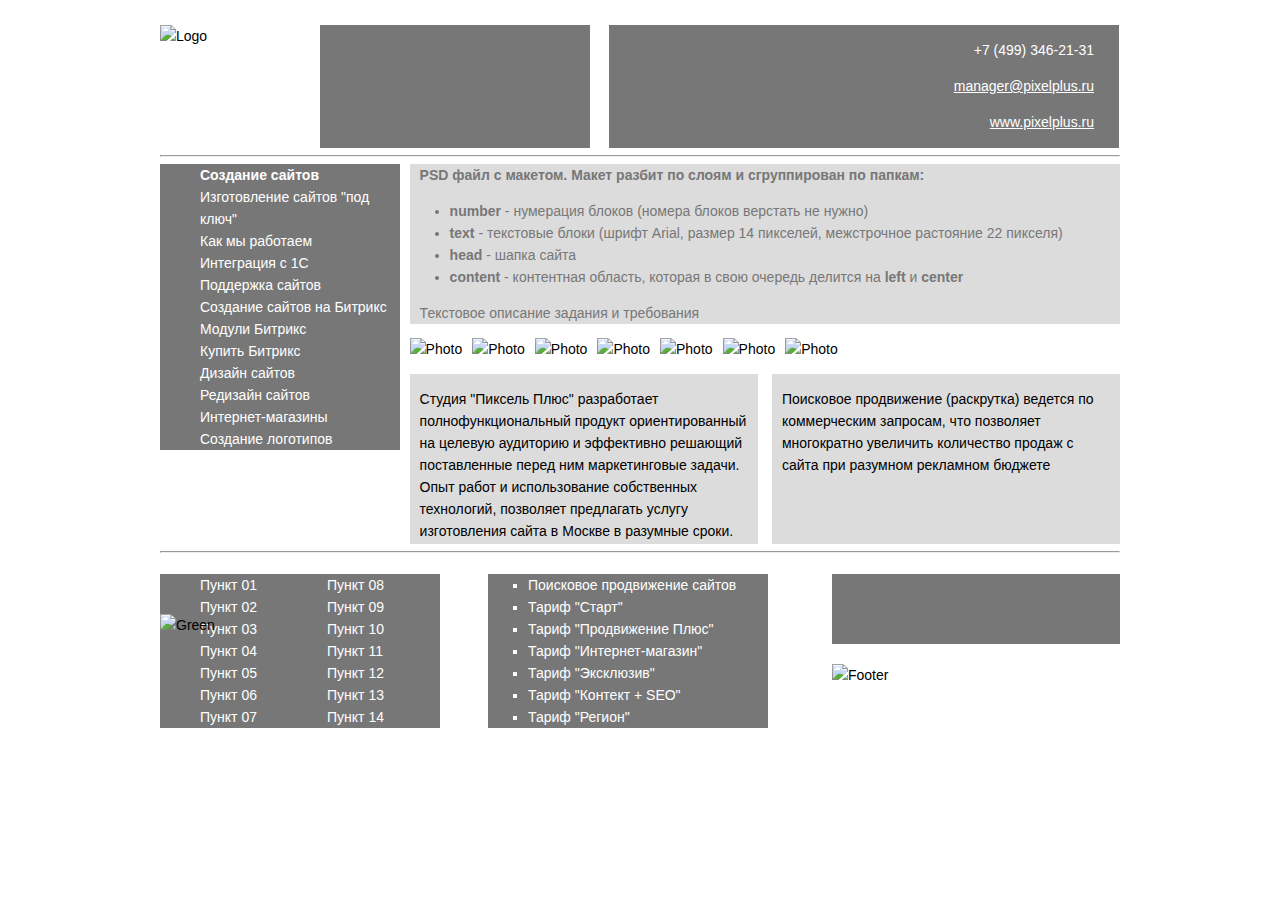
==== index.html @ f556da53 "docs" ====
<!DOCTYPE html>

<head>
	<meta charset="utf-8"/>
	<link rel="stylesheet" href="css/test1.css">
	<title>
		Main page
	</title>
</head>
<body>
	<div id="header">
		<img id="one" alt="Logo" title="Logo" src="static/img/1.png">
		<div id="two">
		</div>
		<div id="three">
			<p>
				+7 (499) 346-21-31
			</p>
			<p>
				<a href="mailto:manager@pixelplus.ru">manager@pixelplus.ru</a>
			</p>
			<p>
				<a href="pixelplus.ru">www.pixelplus.ru</a>
			</p>
		</div> <!-- end three-->
		<div style="clear: both"></div>
	</div> <!-- end header-->
	<hr>
	<div id="content" class="height">
		<div id="content_left" class="height">
			<ul id="four" class="tall">
				<li id="list"><span>Создание сайтов</span></li>
				<li id="list"><a href="#">Изготовление сайтов "под ключ"</a></li>
				<li id="list"><a href="#">Как мы работаем</a></li>
				<li id="list"><a href="#">Интеграция с 1C</a></li>
				<li id="list"><a href="#">Поддержка сайтов</a></li>
				<li id="list"><a href="#">Создание сайтов на Битрикс</a></li>
				<li id="list"><a href="#">Модули Битрикс</a></li>
				<li id="list"><a href="#">Купить Битрикс</a></li>
				<li id="list"><a href="#">Дизайн сайтов</a></li>
				<li id="list"><a href="#">Редизайн сайтов</a></li>
				<li id="list"><a href="#">Интернет-магазины</a></li>
				<li id="list"><a href="#">Создание логотипов</a></li>
			</ul> <!-- end four-->
			<img id="seven" alt="Green" title="Green" src="static/img/7.png">	
		</div> <!--end content_left-->
		<div id="content_center" class="height">
			<div id="five">
				<span id="start">PSD файл с макетом. Макет разбит по слоям и сгруппирован по папкам:</span>
				<ul>
					<li><span>number</span> - нумерация блоков (номера блоков верстать не нужно)</li>
					<li><span>text</span> - текстовые блоки (шрифт Arial, размер 14 пикселей, межстрочное растояние 22 пикселя)</li>
					<li><span>head</span> - шапка сайта</li>
					<li><span>content</span> - контентная область, которая в свою очередь делится на <span>left</span> и <span>center</span></li>
				</ul>
				<p>Текстовое описание задания и требования</p>
			</div> <!--end five-->
			<ul id="images">
				<li id="list" class="six"><img id="six" alt="Photo" title="Photo" src="static/img/6.png"></li>
				<li id="list" class="six"><img id="six" alt="Photo" title="Photo" src="static/img/6.png"></li>
				<li id="list" class="six"><img id="six" alt="Photo" title="Photo" src="static/img/6.png"></li>
				<li id="list" class="six"><img id="six" alt="Photo" title="Photo" src="static/img/6.png"></li>
				<li id="list" class="six"><img id="six" alt="Photo" title="Photo" src="static/img/6.png"></li>
				<li id="list" class="six"><img id="six" alt="Photo" title="Photo" src="static/img/6.png"></li>
				<li id="list" class="six"><img id="six" alt="Photo" title="Photo" src="static/img/6.png"></li>
			</ul> <!--end images-->
			<div id="eight">
				<p>Студия "Пиксель Плюс" разработает полнофункциональный продукт ориентированный на целевую аудиторию и эффективно решающий поставленные перед ним маркетинговые задачи. Опыт работ и использование собственных технологий, позволяет предлагать услугу изготовления сайта в Москве в разумные сроки.</p>
			</div> <!--end eight-->
			<div id="nine">
				<p>Поисковое продвижение (раскрутка) ведется по коммерческим запросам, что позволяет многократно увеличить количество продаж с сайта при разумном рекламном бюджете</p>
			</div> <!--end nine-->
		<div style="clear: both"></div>
		</div> <!--end content_center-->
	</div> <!--end content-->
	<hr>
	<div id="footer" class="footer">
		<ul id="ten" class="list_height">
			<li id="list"><a href="#">Пункт 01</a></li>
			<li id="list"><a href="#">Пункт 02</a></li>
			<li id="list"><a href="#">Пункт 03</a></li>
			<li id="list"><a href="#">Пункт 04</a></li>
			<li id="list"><a href="#">Пункт 05</a></li>
			<li id="list"><a href="#">Пункт 06</a></li>
			<li id="list"><a href="#">Пункт 07</a></li>
			<li id="list"><a href="#">Пункт 08</a></li>
			<li id="list"><a href="#">Пункт 09</a></li>
			<li id="list"><a href="#">Пункт 10</a></li>
			<li id="list"><a href="#">Пункт 11</a></li>
			<li id="list"><a href="#">Пункт 12</a></li>
			<li id="list"><a href="#">Пункт 13</a></li>
			<li id="list"><a href="#">Пункт 14</a></li>
		</ul> <!--end ten-->
		<ul id="eleven" class="list_height">
			<li><a href="#">Поисковое продвижение сайтов</a></li>
			<li><a href="#">Тариф "Старт"</a></li>
			<li><a href="#">Тариф "Продвижение Плюс"</a></li>
			<li><a href="#">Тариф "Интернет-магазин"</a></li>
			<li><a href="#">Тариф "Эксклюзив"</a></li>
			<li><a href="#">Тариф "Контект + SEO"</a></li>
			<li><a href="#">Тариф "Регион"</a></li>
		</ul> <!--end eleven-->
		<div id="twelve">
		</div>
		<img id="thirteen" alt="Footer" title="Footer" src="static/img/13.png">
		<div style="clear: both"></div>
	</div> <!--end footer-->
<script src="static/js/jquery.js"></script>
<script src="static/js/parallax-test1.js"></script>
<script src="static/js/parallax2-test1.js"></script>
<script src="static/js/parallax3-test1.js"></script>
<script src="static/js/pagespace.js"></script>
</body>
---- css/test1.css ----
body {
	height: 100%;
	background: #ffffff;
	width: 960px;
	margin: 0 auto;
	font-family:Arial;
	font-size:14px;
	line-height:22px;
	min-height:100%;
	padding-top:25px;
}

#header {
	position:relative;
	height:123px;
	width:100%;
	background: #ffffff;
	z-index:1;
}

#content {
	width:960px;
	overflow:hidden
}

#content_left {
	position:absolute;
	height:600px;
	width:240px;
	float:left;
}

#content_center {
	width:74%;
	margin-left:auto;
}

#footer {
}

#list{
    list-style-type: none;
}

span {
	font-weight:bold;
}

#one {
	height:123px;
	width:141px;
	margin-left:0px;
	margin-top:0px;
	float:left;
}

#two {
	position:absolute;
	background: #777777;
	width: 270px;
	height:123px;
	margin-left:160px;
	margin-top:0px;
	float:left;
}

#three {
	position:absolute;
	background: #777777;
	width: 510px;
	height:123px;
	margin-left:449px;
	margin-top:0px;
	float:right;
}

#three p {
	color:#ffffff;
	text-align:right;
	margin-right:25px;
}

#three a {
	color:#ffffff;
	text-align:right;
}

#three a:hover {
	color:#000000;
	text-align:right;
}

#four {
	background: #777777;
	width: 200px;
	margin-top: 0px;
}

li#list span {
	color:#ffffff;
}

#four a {
	color:#ffffff;
	text-decoration: none;
}

#four a:hover {
	color:#000000;
}

#five {
	margin-left:0px;
	margin-top:0px;
	background: #dcdcdc;	
	top: 0px;
}

#five span#start {
	margin-left:10px;
	color:#777777;
	text-align:left;
}

#five p {
	margin-left:10px;
	color:#777777;
	text-align:left;
}

#five li {
	color:#777777;
	text-align:left;
}

ul#images {
	display:table;
	width:100%;
	padding:0px;
}

.six {
	display: inline-table;
	padding: 0px 10px 0px 0px;
}

#six {
	width:131px;
	height:140px;
}

#seven {
	width: 240px;
	height: 150px;
	position: absolute;
	bottom: 0px;
}

#eight {
	background: #dcdcdc;
	width: 49%;
	float:left;
	height:170px;
}


#eight p {
	margin-left:10px;
	margin-right:10px;
}

#nine {
	background: #dcdcdc;
	float:right;
	width: 49%;
	height:170px;
}

#nine p {
	margin-left:10px;
	margin-right:10px;
}

#ten {
	background: #777777;
	width:25%;
	float:left;
	column-count:2;
}

#ten a {
	color:#ffffff;
	text-decoration: none;
}

#ten a:hover {
	color:#000000;
	text-decoration: none;
}


#eleven {
	background: #777777;
	width:25%;
	float:left;
	margin-left:5%;
}

#eleven a {
	color: #ffffff;
	text-decoration: none;
}

#eleven a:hover {
	color: #000000;
	text-decoration: none;
}

#eleven li {
	color: #ffffff;
	list-style-type:square;
}

#twelve {
	background: #777777;
	width:30%;
	height:70px;
	float:right;
	margin-left:5%;
	margin-top:14px;
}

#thirteen {
	width:30%;
	height:70px;	
	float:right;
	margin-left:5%;
	margin-top:20px;
}
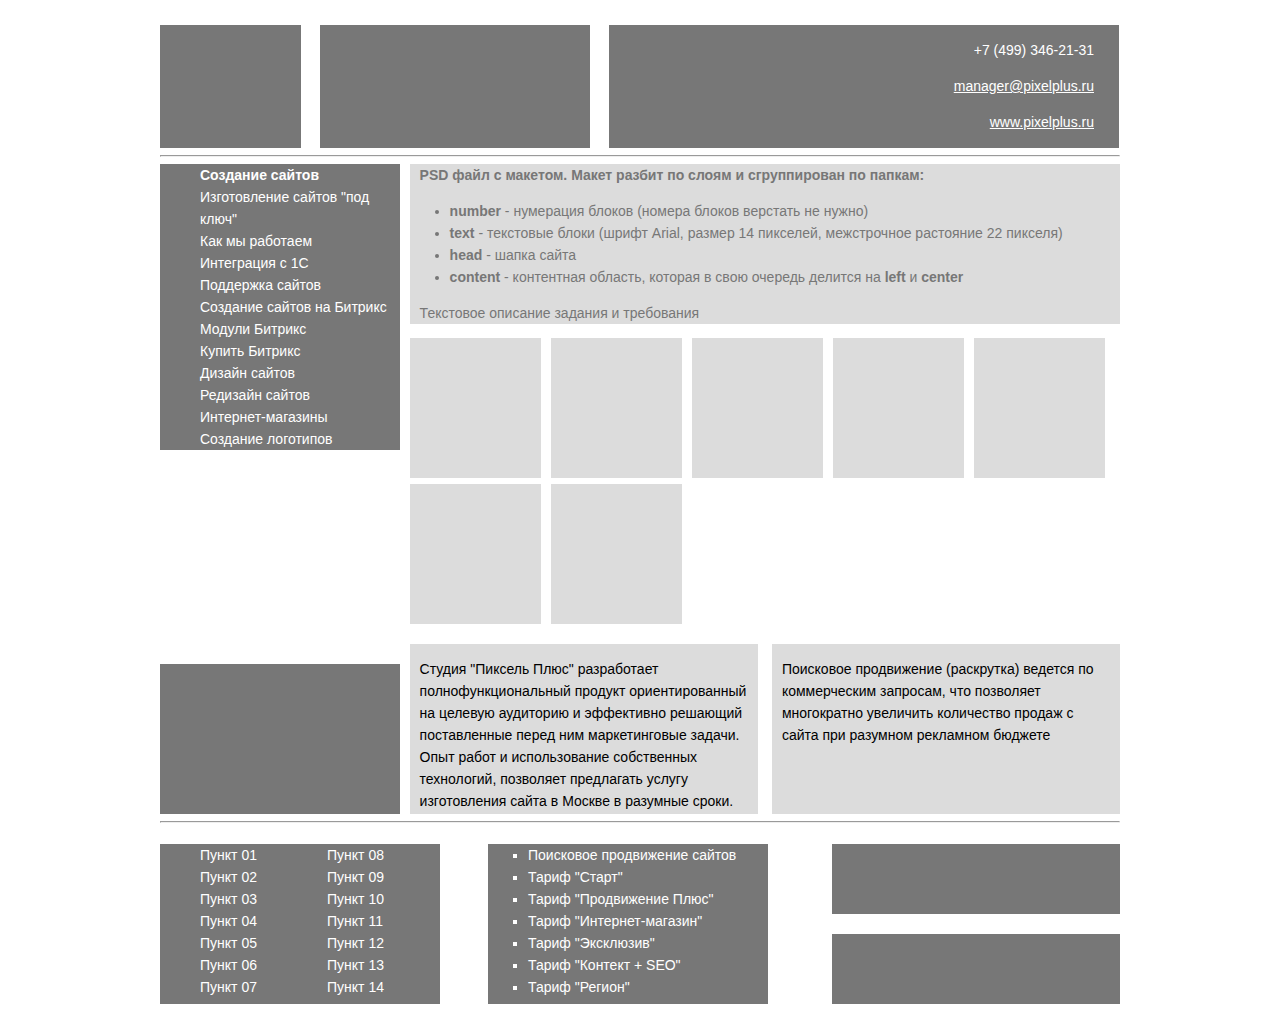
==== commit 1fd6601e: "docs" ====
--- a/index.html
+++ b/index.html
@@ -9,7 +9,7 @@
 </head>
 <body>
 	<div id="header">
-		<img id="one" alt="Logo" title="Logo" src="static/img/1.png">
+		<img id="one" alt="Logo" title="Logo" src="img/1.png">
 		<div id="two">
 		</div>
 		<div id="three">
@@ -42,7 +42,7 @@
 				<li id="list"><a href="#">Интернет-магазины</a></li>
 				<li id="list"><a href="#">Создание логотипов</a></li>
 			</ul> <!-- end four-->
-			<img id="seven" alt="Green" title="Green" src="static/img/7.png">	
+			<img id="seven" alt="Green" title="Green" src="/img/7.png">	
 		</div> <!--end content_left-->
 		<div id="content_center" class="height">
 			<div id="five">
@@ -56,13 +56,13 @@
 				<p>Текстовое описание задания и требования</p>
 			</div> <!--end five-->
 			<ul id="images">
-				<li id="list" class="six"><img id="six" alt="Photo" title="Photo" src="static/img/6.png"></li>
-				<li id="list" class="six"><img id="six" alt="Photo" title="Photo" src="static/img/6.png"></li>
-				<li id="list" class="six"><img id="six" alt="Photo" title="Photo" src="static/img/6.png"></li>
-				<li id="list" class="six"><img id="six" alt="Photo" title="Photo" src="static/img/6.png"></li>
-				<li id="list" class="six"><img id="six" alt="Photo" title="Photo" src="static/img/6.png"></li>
-				<li id="list" class="six"><img id="six" alt="Photo" title="Photo" src="static/img/6.png"></li>
-				<li id="list" class="six"><img id="six" alt="Photo" title="Photo" src="static/img/6.png"></li>
+				<li id="list" class="six"><img id="six" alt="Photo" title="Photo" src="/img/6.png"></li>
+				<li id="list" class="six"><img id="six" alt="Photo" title="Photo" src="/img/6.png"></li>
+				<li id="list" class="six"><img id="six" alt="Photo" title="Photo" src="/img/6.png"></li>
+				<li id="list" class="six"><img id="six" alt="Photo" title="Photo" src="/img/6.png"></li>
+				<li id="list" class="six"><img id="six" alt="Photo" title="Photo" src="/img/6.png"></li>
+				<li id="list" class="six"><img id="six" alt="Photo" title="Photo" src="/img/6.png"></li>
+				<li id="list" class="six"><img id="six" alt="Photo" title="Photo" src="/img/6.png"></li>
 			</ul> <!--end images-->
 			<div id="eight">
 				<p>Студия "Пиксель Плюс" разработает полнофункциональный продукт ориентированный на целевую аудиторию и эффективно решающий поставленные перед ним маркетинговые задачи. Опыт работ и использование собственных технологий, позволяет предлагать услугу изготовления сайта в Москве в разумные сроки.</p>
@@ -102,12 +102,12 @@
 		</ul> <!--end eleven-->
 		<div id="twelve">
 		</div>
-		<img id="thirteen" alt="Footer" title="Footer" src="static/img/13.png">
+		<img id="thirteen" alt="Footer" title="Footer" src="/img/13.png">
 		<div style="clear: both"></div>
 	</div> <!--end footer-->
-<script src="static/js/jquery.js"></script>
-<script src="static/js/parallax-test1.js"></script>
-<script src="static/js/parallax2-test1.js"></script>
-<script src="static/js/parallax3-test1.js"></script>
-<script src="static/js/pagespace.js"></script>
+<script src="/js/jquery.js"></script>
+<script src="/js/parallax-test1.js"></script>
+<script src="/js/parallax2-test1.js"></script>
+<script src="/js/parallax3-test1.js"></script>
+<script src="/js/pagespace.js"></script>
 </body>